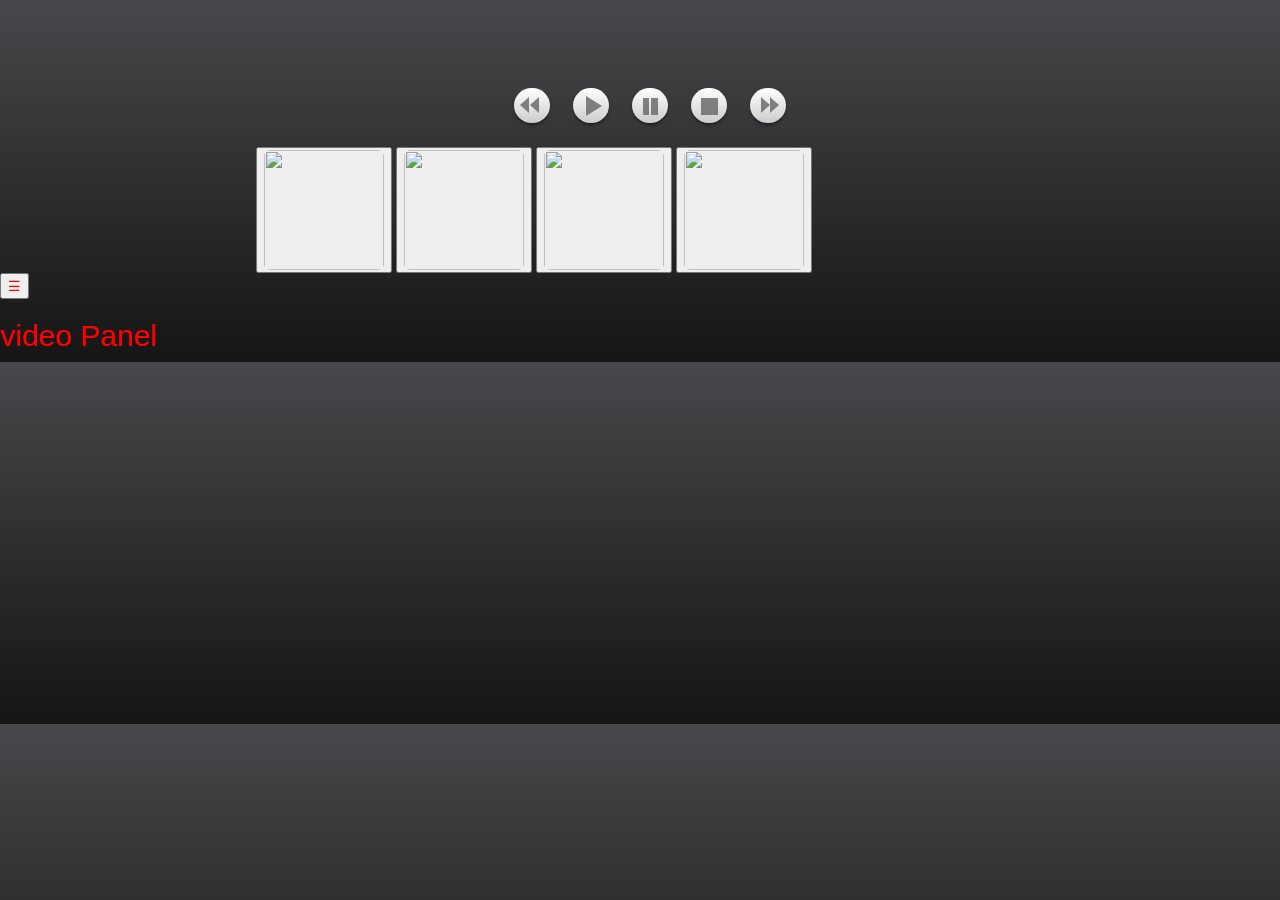
==== ICe Carousel/index.html @ fc362c0b "added video player" ====
<!DOCTYPE html>
<html>
<head lang="en">
        <meta charset="UTF-8">
        <title>Video Carousel</title>
        <meta charset="utf-8">
        <title>Slideout Demo</title>
        <meta http-equiv="cleartype" content="on">
        <meta name="MobileOptimized" content="320">
        <meta name="HandheldFriendly" content="True">
        <meta name="apple-mobile-web-app-capable" content="yes">
        <meta name="viewport" content="width=device-width, initial-scale=1.0, user-scalable=no">

    <link href="style.css" rel="stylesheet"/>
    <script src="apps.js" type="text/javascript"></script>
    <!--Jquery-->
    <script src="jquery-1.9.1.min copy 2.js" type="text/javascript"></script>

    <!-- Latest compiled and minified CSS -->
    <link rel="stylesheet" href="bootstrap/css/bootstrap.min.css">
    <!-- Optional theme -->
    <link rel="stylesheet" href="bootstrap/css/bootstrap-theme.min.css">
    <!-- mini bootstrap -->
    <script src="./bootstrap/js/bootstrap.min.js"></script>

    <!--slideout API   https://github.com/Mango/slideout-->
    <script src="slideout-0.1.7/dist/slideout.min.js"></script>
    <link href="slideout-0.1.7/index.css" rel="stylesheet">
    <link href="slideoutstyle.css" rel="stylesheet">



</head>
<body class="body">



    <div id="player"></div>
    <div id="ytPlaylist"></div>


<menu class="small">
    <button class="rw"></button>
    <button class="play"></button>
    <button class="pause"></button>
    <button class="stop"></button>
    <button class="ff"></button>
</menu>


<div id="buttons">
    <button> <img id="image1" src="http://img.youtube.com/vi/I3IiZU9JBuE/0.jpg" class="img-rounded"> </button>
    <button> <img id="image2" src="http://img.youtube.com/vi/CE3e3hGF2jc/0.jpg" class="img-rounded"></button>
    <button> <img id="image3" src="http://img.youtube.com/vi/IEVE3KSKQ0o/0.jpg" class="img-rounded"> </button>
    <button> <img id="image4" src="http://img.youtube.com/vi/0B2BDn3_lo0/0.jpg" class="img-rounded"> </button>

</div>



<!--slide out videos need to be set to a array of video-->
<nav id="menu">
    <h2>Video Menu</h2>

    <button class="slideVid"><img src="http://img.youtube.com/vi/I3IiZU9JBuE/0.jpg" class="img-rounded"></button>
    <button class="slideVid"><img src="ice-03.jpg" class="img-rounded"></button>
    <button> <img id="image2" src="http://img.youtube.com/vi/CE3e3hGF2jc/0.jpg" class="img-rounded"></button>
    <button> <img id="image3" src="http://img.youtube.com/vi/IEVE3KSKQ0o/0.jpg" class="img-rounded"> </button>
    <button class="slideVid"><img src="ice-03.jpg" class="img-rounded"></button>

    <button class="slideVid"><img src="ice-03.jpg" class="img-rounded"></button>
    <button> <img id="image1" src="http://img.youtube.com/vi/I3IiZU9JBuE/0.jpg" class="img-rounded"> </button>
    <button> <img id="image2" src="http://img.youtube.com/vi/CE3e3hGF2jc/0.jpg" class="img-rounded"></button>
    <button> <img id="image3" src="http://img.youtube.com/vi/IEVE3KSKQ0o/0.jpg" class="img-rounded"> </button>
    <button> <img id="image4" src="http://img.youtube.com/vi/aJJrkyHas78/0.jpg" class="img-rounded"> </button>

</nav>

<main id="panel">
    <header>
        <button class="toggle-button">☰</button>
        <h2>video Panel</h2>
    </header>
</main>


<script>
    //mango slideout
    var slideout = new Slideout({
        'panel': document.getElementById('panel'),
        'menu': document.getElementById('menu'),
        'padding': 256,
        'tolerance': 70,

    });

    // Toggle button
    // jQuery
    $('.toggle-button').on('click', function() {
        slideout.toggle();
    });
</script>



<script>

//    Retrieving playlist information
//
//    player.getPlaylist():Array
//    This function returns an array of the video IDs in the playlist as
//    they are currently ordered. By default, this function will return video IDs
//    in the order designated by the playlist owner. However, if you have called
//    the setShuffle function to shuffle the playlist order, then the getPlaylist()
//    function's return value will reflect the shuffled order.

</script>


<script src="apps.js" type="text/javascript"></script>


</body>
</html>
---- ICe Carousel/style.css ----
.body{
    background-color: #252529; /* Old browsers */

    background: -moz-linear-gradient(top, #dc0c0c 0%, #ff392d 100%); /* FF3.6+ */
    background: -webkit-gradient(linear, left top, left bottom, color-stop(0%, #151515), color-stop(100%, #151515)); /* Chrome,Safari4+ */
    background: -webkit-linear-gradient(top, #48484c 0%, #151515 100%); /* Chrome10+,Safari5.1+  color edit */
    background: -o-linear-gradient(top, #dc0c0c 0%, #ff392d 100%); /* Opera 11.10+ */
    background: -ms-linear-gradient(top, #dc0c0c 0%, #dc0c0c 100%); /* IE10+ */
    background: linear-gradient(top, #dc0c0c 0%, #dc0c0c 100%); /* W3C */
    filter: progid:DXImageTransform.Microsoft.gradient( startColorstr='#cccccc', endColorstr='#888888',GradientType=0 ); /* IE6-9 */
}

/*menu keys  http://codepen.io/imsoper/pen/sewha*/

menu {
    /* @size sets the relative size of the buttons, define before calling the buttons mixin */
    /* Play */
    /* Stop */
    /* Fast-Forward */
    /* Rewind */
    /* Pause */
    margin: 2em auto;
    text-align: center;
    position: relative;
}
menu button {
    position: relative;
    display: inline-block;
    padding: .6em;
    background: linear-gradient(#ffffff, #cccccc), #c9c5c9;
    border-radius: 10em;
    border: 0 solid #d0d0d0;
    width: 8em;
    height: 8em;
    margin-right: 20px;
    box-shadow: 0 0.48em 0.56em rgba(0, 0, 0, 0.4);
}
menu button:hover {
    background: linear-gradient(#f5f5f5, #b9b9b9), #c9c5c9;
}
menu button:before,
menu button:after {
    position: absolute;
    content: " ";
}
menu button:active {
    top: 0.4em;
    box-shadow: 0 0.16em 0.24em rgba(0, 0, 0, 0.4);
}
menu .play:before {
    z-index: 2;
    top: 1.76em;
    left: 2.88em;
    width: 0;
    height: 0;
    border: 2.4em solid transparent;
    border-left-color: rgba(100, 100, 100, 0.8);
    border-left-width: 3.6em;
}
menu .play:hover:before {
    border-left-color: rgba(36, 36, 36, 0.8);
}
menu .stop:before {
    top: 2.24em;
    left: 2.24em;
    width: 3.76em;
    height: 3.76em;
    background: rgba(100, 100, 100, 0.8);
}
menu .stop:hover:before {
    background: rgba(36, 36, 36, 0.8);
}
menu .ff:before,
menu .ff:after {
    width: 0;
    height: 0;
    top: 2.08em;
    border: 2em solid transparent;
    border-left-color: rgba(100, 100, 100, 0.8);
    border-left-width: 2.16em;
}
menu .ff:before {
    left: 2.4em;
}
menu .ff:after {
    left: 4.528em;
    content: " ";
}
menu .ff:hover:before,
menu .ff:hover:after {
    border-left-color: rgba(36, 36, 36, 0.8);
}
menu .rw:before,
menu .rw:after {
    width: 0;
    height: 0;
    top: 2.08em;
    border: 2em solid transparent;
    border-right-color: rgba(100, 100, 100, 0.8);
    border-right-width: 2.16em;
}
menu .rw:before {
    left: 1.76em;
}
menu .rw:after {
    left: -0.4em;
    content: " ";
}
menu .rw:hover:after,
menu .rw:hover:before {
    border-right-color: rgba(36, 36, 36, 0.8);
}
menu .pause:before,
menu .pause:after {
    height: 3.76em;
    width: 1.52em;
    left: 2.32em;
    top: 2.24em;
    display: block;
    background-color: rgba(100, 100, 100, 0.8);
}
menu .pause:after {
    left: 4.32em;
}
menu .pause:hover:before,
menu .pause:hover:after {
    background-color: rgba(36, 36, 36, 0.8);
}
menu.medium {
    /* Play */
    /* Stop */
    /* Fast-Forward */
    /* Rewind */
    /* Pause */
}
menu.medium button {
    position: relative;
    display: inline-block;
    padding: .6em;
    background: linear-gradient(#ffffff, #cccccc), #c9c5c9;
    border-radius: 10em;
    border: 0 solid #d0d0d0;
    width: 5em;
    height: 5em;
    margin-right: 20px;
    box-shadow: 0 0.3em 0.35em rgba(0, 0, 0, 0.4);
}
menu.medium button:hover {
    background: linear-gradient(#f5f5f5, #b9b9b9), #c9c5c9;
}
menu.medium button:before,
menu.medium button:after {
    position: absolute;
    content: " ";
}
menu.medium button:active {
    top: 0.25em;
    box-shadow: 0 0.1em 0.15em rgba(0, 0, 0, 0.4);
}
menu.medium .play:before {
    z-index: 2;
    top: 1.1em;
    left: 1.8em;
    width: 0;
    height: 0;
    border: 1.5em solid transparent;
    border-left-color: rgba(100, 100, 100, 0.8);
    border-left-width: 2.25em;
}
menu.medium .play:hover:before {
    border-left-color: rgba(36, 36, 36, 0.8);
}
menu.medium .stop:before {
    top: 1.4em;
    left: 1.4em;
    width: 2.35em;
    height: 2.35em;
    background: rgba(100, 100, 100, 0.8);
}
menu.medium .stop:hover:before {
    background: rgba(36, 36, 36, 0.8);
}
menu.medium .ff:before,
menu.medium .ff:after {
    width: 0;
    height: 0;
    top: 1.3em;
    border: 1.25em solid transparent;
    border-left-color: rgba(100, 100, 100, 0.8);
    border-left-width: 1.35em;
}
menu.medium .ff:before {
    left: 1.5em;
}
menu.medium .ff:after {
    left: 2.83em;
    content: " ";
}
menu.medium .ff:hover:before,
menu.medium .ff:hover:after {
    border-left-color: rgba(36, 36, 36, 0.8);
}
menu.medium .rw:before,
menu.medium .rw:after {
    width: 0;
    height: 0;
    top: 1.3em;
    border: 1.25em solid transparent;
    border-right-color: rgba(100, 100, 100, 0.8);
    border-right-width: 1.35em;
}
menu.medium .rw:before {
    left: 1.1em;
}
menu.medium .rw:after {
    left: -0.25em;
    content: " ";
}
menu.medium .rw:hover:after,
menu.medium .rw:hover:before {
    border-right-color: rgba(36, 36, 36, 0.8);
}
menu.medium .pause:before,
menu.medium .pause:after {
    height: 2.35em;
    width: 0.95em;
    left: 1.45em;
    top: 1.4em;
    display: block;
    background-color: rgba(100, 100, 100, 0.8);
}
menu.medium .pause:after {
    left: 2.7em;
}
menu.medium .pause:hover:before,
menu.medium .pause:hover:after {
    background-color: rgba(36, 36, 36, 0.8);
}
menu.small {
    /* Play */
    /* Stop */
    /* Fast-Forward */
    /* Rewind */
    /* Pause */
}
menu.small button {
    position: relative;
    display: inline-block;
    padding: .6em;
    background: linear-gradient(#ffffff, #cccccc), #c9c5c9;
    border-radius: 10em;
    border: 0 solid #d0d0d0;
    width: 3em;
    height: 3em;
    margin-right: 20px;
    box-shadow: 0 0.18em 0.21em rgba(0, 0, 0, 0.4);
}
menu.small button:hover {
    background: linear-gradient(#f5f5f5, #b9b9b9), #c9c5c9;
}
menu.small button:before,
menu.small button:after {
    position: absolute;
    content: " ";
}
menu.small button:active {
    top: 0.15em;
    box-shadow: 0 0.06em 0.09em rgba(0, 0, 0, 0.4);
}
menu.small .play:before {
    z-index: 2;
    top: 0.66em;
    left: 1.08em;
    width: 0;
    height: 0;
    border: 0.9em solid transparent;
    border-left-color: rgba(100, 100, 100, 0.8);
    border-left-width: 1.35em;
}
menu.small .play:hover:before {
    border-left-color: rgba(36, 36, 36, 0.8);
}
menu.small .stop:before {
    top: 0.84em;
    left: 0.84em;
    width: 1.41em;
    height: 1.41em;
    background: rgba(100, 100, 100, 0.8);
}
menu.small .stop:hover:before {
    background: rgba(36, 36, 36, 0.8);
}
menu.small .ff:before,
menu.small .ff:after {
    width: 0;
    height: 0;
    top: 0.78em;
    border: 0.75em solid transparent;
    border-left-color: rgba(100, 100, 100, 0.8);
    border-left-width: 0.81em;
}
menu.small .ff:before {
    left: 0.9em;
}
menu.small .ff:after {
    left: 1.698em;
    content: " ";
}
menu.small .ff:hover:before,
menu.small .ff:hover:after {
    border-left-color: rgba(36, 36, 36, 0.8);
}
menu.small .rw:before,
menu.small .rw:after {
    width: 0;
    height: 0;
    top: 0.78em;
    border: 0.75em solid transparent;
    border-right-color: rgba(100, 100, 100, 0.8);
    border-right-width: 0.81em;
}
menu.small .rw:before {
    left: 0.66em;
}
menu.small .rw:after {
    left: -0.15em;
    content: " ";
}
menu.small .rw:hover:after,
menu.small .rw:hover:before {
    border-right-color: rgba(36, 36, 36, 0.8);
}
menu.small .pause:before,
menu.small .pause:after {
    height: 1.41em;
    width: 0.57em;
    left: 0.87em;
    top: 0.84em;
    display: block;
    background-color: rgba(100, 100, 100, 0.8);
}
menu.small .pause:after {
    left: 1.62em;
}
menu.small .pause:hover:before,
menu.small .pause:hover:after {
    background-color: rgba(36, 36, 36, 0.8);
}
/*
The buttons mixin that defines the buttons styles, the @size must be defined to set the relative size
*/
/*
Other Styles
*/
body {
    background: #c1c1c1;
}

img {
    position: relative;
    width: 120px;
    height: 120px;

}

#player{
    position: relative;
    /*padding-bottom: 35.25%;*/
    padding-top: 5%;
    /*padding-top: 1%;*/
    left: 15%;


}

#buttons{
    position: relative;
    left: 20%;

}
---- ICe Carousel/slideout-0.1.7/index.css ----
body {
  width: 100%;
  height: 100%;
}

.slideout-menu {
  position: fixed;
  left: 0;
  top: 0;
  bottom: 0;
  right: 0;
  z-index: 0;
  width: 256px;
  overflow-y: auto;
  -webkit-overflow-scrolling: touch;
  display: none;
}

.slideout-panel {
  position:relative;
  z-index: 1;
}

.slideout-open,
.slideout-open body,
.slideout-open .slideout-panel {
  overflow: hidden;
}

.slideout-open .slideout-menu {
  display: block;
}
---- ICe Carousel/slideoutstyle.css ----
body {
    width: 100%;
    height: 100%;
    color: red;

}

.slideout-menu {
    position: fixed;
    left: 0;
    top: 0;
    bottom: 0;
    right: 0;
    z-index: 0;
    width: 400px;
    overflow-y: auto;
    -webkit-overflow-scrolling: touch;
    display: none;
}

.slideout-panel {
    position:relative;
    z-index: 1;
}

.slideout-open,
.slideout-open body,
.slideout-open .slideout-panel {
    overflow: hidden;
}

.slideout-open .slideout-menu {
    display: block;
}
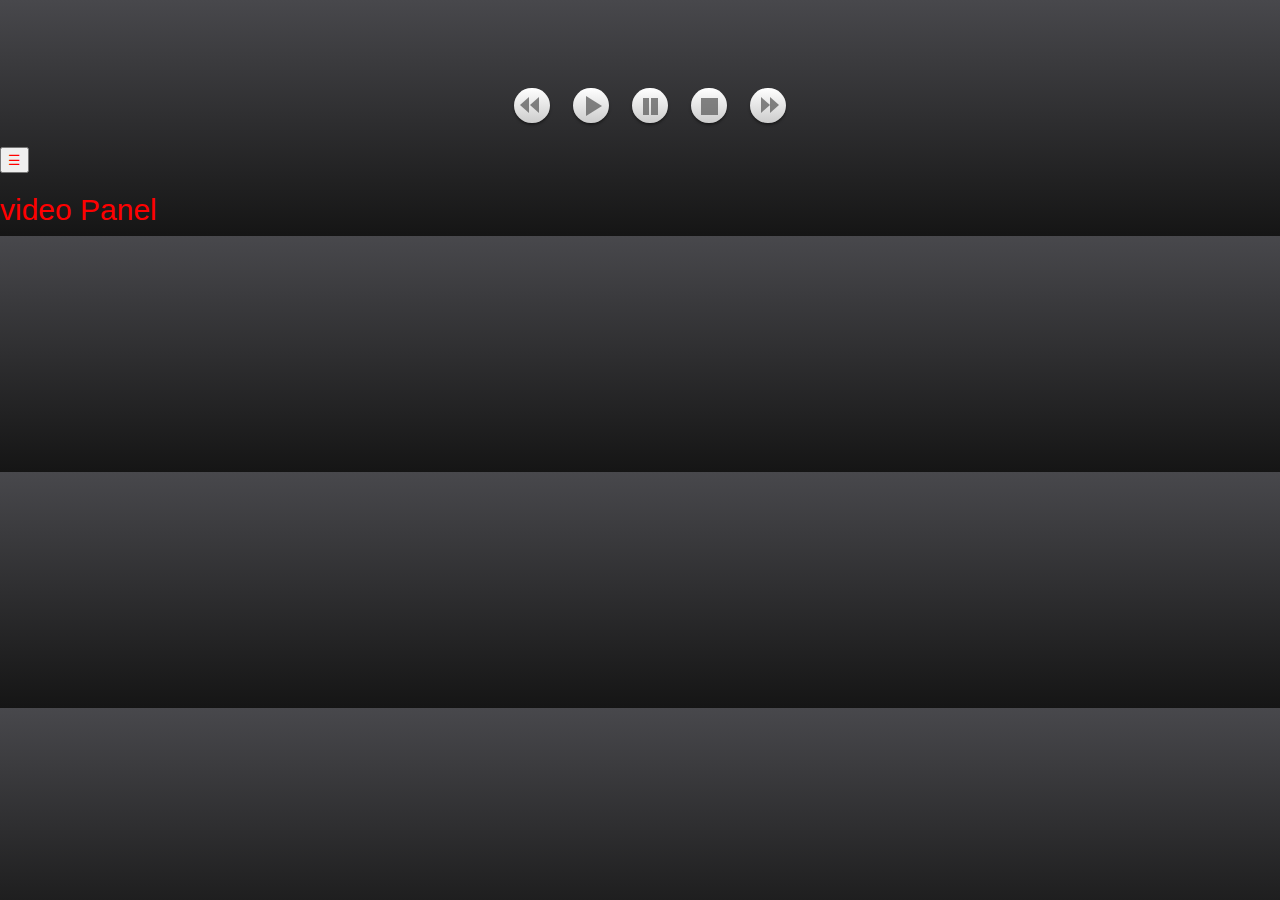
==== commit fa762a73: "hid controls" ====
--- a/ICe Carousel/index.html
+++ b/ICe Carousel/index.html
@@ -48,13 +48,13 @@
 </menu>
 
 
-<div id="buttons">
-    <button> <img id="image1" src="http://img.youtube.com/vi/I3IiZU9JBuE/0.jpg" class="img-rounded"> </button>
-    <button> <img id="image2" src="http://img.youtube.com/vi/CE3e3hGF2jc/0.jpg" class="img-rounded"></button>
-    <button> <img id="image3" src="http://img.youtube.com/vi/IEVE3KSKQ0o/0.jpg" class="img-rounded"> </button>
-    <button> <img id="image4" src="http://img.youtube.com/vi/0B2BDn3_lo0/0.jpg" class="img-rounded"> </button>
+<!--<div id="buttons">-->
+    <!--<button> <img id="image1" src="http://img.youtube.com/vi/I3IiZU9JBuE/0.jpg" class="img-rounded"> </button>-->
+    <!--<button> <img id="image2" src="http://img.youtube.com/vi/CE3e3hGF2jc/0.jpg" class="img-rounded"></button>-->
+    <!--<button> <img id="image3" src="http://img.youtube.com/vi/IEVE3KSKQ0o/0.jpg" class="img-rounded"> </button>-->
+    <!--<button> <img id="image4" src="http://img.youtube.com/vi/0B2BDn3_lo0/0.jpg" class="img-rounded"> </button>-->
 
-</div>
+<!--</div>-->
 
 
 
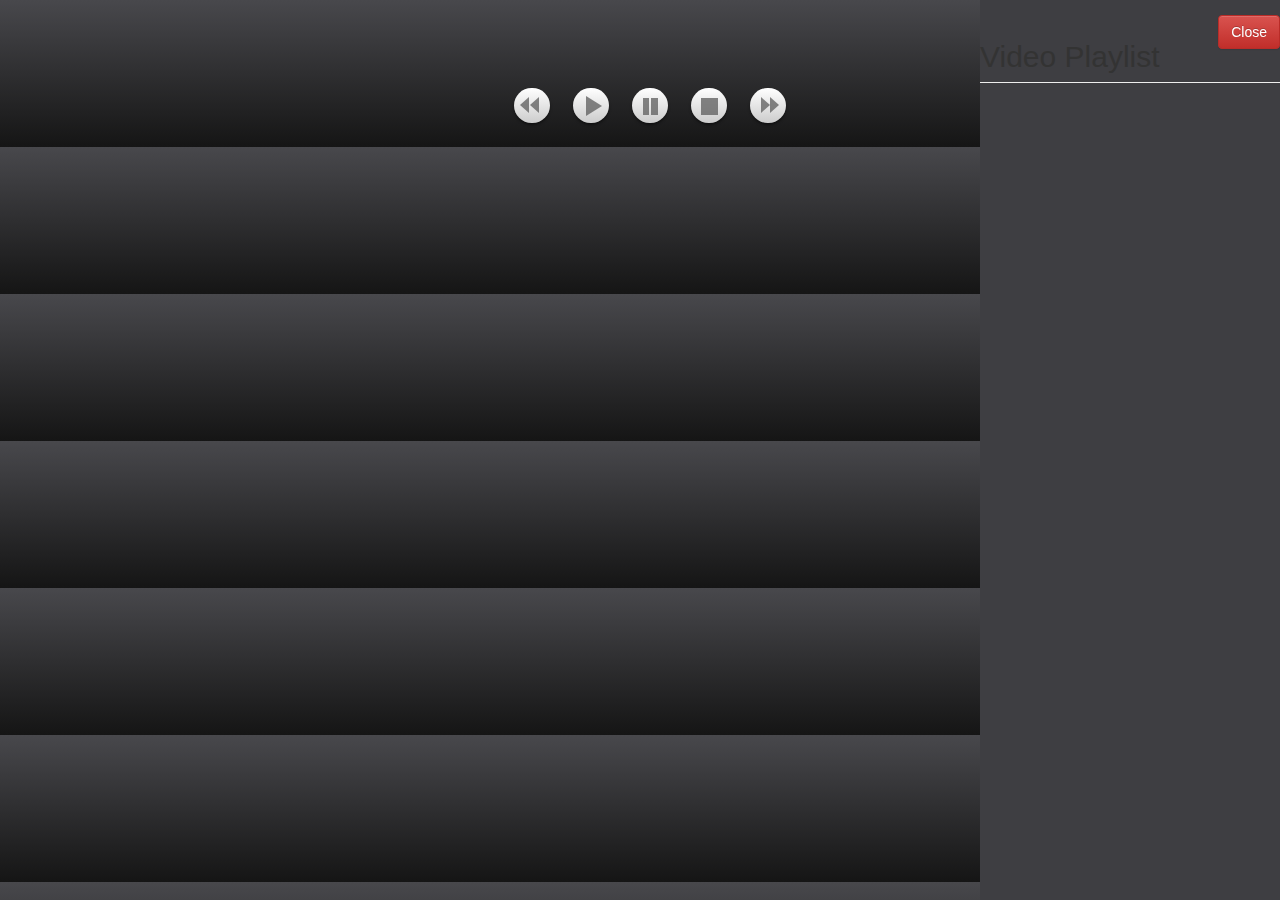
==== commit 70b0e6b5: "restructured codes" ====
--- a/ICe Carousel/index.html
+++ b/ICe Carousel/index.html
@@ -26,17 +26,80 @@
     <!--slideout API   https://github.com/Mango/slideout-->
     <script src="slideout-0.1.7/dist/slideout.min.js"></script>
     <link href="slideout-0.1.7/index.css" rel="stylesheet">
-    <link href="slideoutstyle.css" rel="stylesheet">
+    <link href="Web-DoodlerSidebar.css" rel="stylesheet">
 
 
 
 </head>
+
+
 <body class="body">
+
+<!--DOOOOOOOOODDDBLLLLESSS BARRRSSSSSSS-->
+<body>
+<div>
+    <!-- Wrapper -->
+    <div id="wrapper">
+
+        <!-- Sidebar -->
+        <div id="sidebar-wrapper">
+            <h2 class="page-header">Video Playlist</h2>
+
+            <div id="buttons">
+                <!--videos are stored here -->
+            </div>
+
+        </div>
+        <!-- /#sidebar-wrapper -->
+
+        <!-- Page Content -->
+        <div id="page-content-wrapper" style="position: fixed; height: 0;"></div>
+        <!-- /#page-content-wrapper -->
+
+    </div>
+    <!-- /#wrapper -->
+    <a href="#menu-toggle" type="button" class="btn btn-danger" id="menu-toggle">Close</a>
+    <div id="iframeContainer">
+    </div>
+</div>
+
+<script>
+
+    var counter = 0,onOffCounter = 0;
+
+    var menu_toggle = $("#menu-toggle"),
+            canvas = document.getElementById('myCanvas'),
+            drawButton = document.getElementById('drawButton');
+
+
+
+    //Toggle for sidebar
+    menu_toggle.click(function(e) {
+        e.preventDefault();
+        //$("#wrapper").toggleClass("toggled");
+        //console.log($("#wrapper"));
+
+        if(onOffCounter % 2 == 0){
+            menu_toggle[0].innerHTML = 'Playlist';//change label of button when clicked
+        }
+        else{
+            menu_toggle[0].innerHTML = 'Close';
+        }
+
+        onOffCounter++;
+    });
+
+
+
+</script>
+
+
+
 
 
 
     <div id="player"></div>
-    <div id="ytPlaylist"></div>
+    <!--<div id="ytPlaylist"></div>-->
 
 
 <menu class="small">
@@ -49,74 +112,68 @@
 
 
 <!--<div id="buttons">-->
-    <!--<button> <img id="image1" src="http://img.youtube.com/vi/I3IiZU9JBuE/0.jpg" class="img-rounded"> </button>-->
-    <!--<button> <img id="image2" src="http://img.youtube.com/vi/CE3e3hGF2jc/0.jpg" class="img-rounded"></button>-->
-    <!--<button> <img id="image3" src="http://img.youtube.com/vi/IEVE3KSKQ0o/0.jpg" class="img-rounded"> </button>-->
-    <!--<button> <img id="image4" src="http://img.youtube.com/vi/0B2BDn3_lo0/0.jpg" class="img-rounded"> </button>-->
+
+    <!--&lt;!&ndash;<button> <img  src="http://img.youtube.com/vi/I3IiZU9JBuE/0.jpg" > </button>&ndash;&gt;-->
+    <!--&lt;!&ndash;<button> <img id="image2" src="http://img.youtube.com/vi/CE3e3hGF2jc/0.jpg" class="img-rounded"></button>&ndash;&gt;-->
+    <!--&lt;!&ndash;<button> <img id="image3" src="http://img.youtube.com/vi/IEVE3KSKQ0o/0.jpg" class="img-rounded"> </button>&ndash;&gt;-->
+
+
 
 <!--</div>-->
 
 
 
-<!--slide out videos need to be set to a array of video-->
-<nav id="menu">
-    <h2>Video Menu</h2>
-
-    <button class="slideVid"><img src="http://img.youtube.com/vi/I3IiZU9JBuE/0.jpg" class="img-rounded"></button>
-    <button class="slideVid"><img src="ice-03.jpg" class="img-rounded"></button>
-    <button> <img id="image2" src="http://img.youtube.com/vi/CE3e3hGF2jc/0.jpg" class="img-rounded"></button>
-    <button> <img id="image3" src="http://img.youtube.com/vi/IEVE3KSKQ0o/0.jpg" class="img-rounded"> </button>
-    <button class="slideVid"><img src="ice-03.jpg" class="img-rounded"></button>
-
-    <button class="slideVid"><img src="ice-03.jpg" class="img-rounded"></button>
-    <button> <img id="image1" src="http://img.youtube.com/vi/I3IiZU9JBuE/0.jpg" class="img-rounded"> </button>
-    <button> <img id="image2" src="http://img.youtube.com/vi/CE3e3hGF2jc/0.jpg" class="img-rounded"></button>
-    <button> <img id="image3" src="http://img.youtube.com/vi/IEVE3KSKQ0o/0.jpg" class="img-rounded"> </button>
-    <button> <img id="image4" src="http://img.youtube.com/vi/aJJrkyHas78/0.jpg" class="img-rounded"> </button>
-
-</nav>
-
-<main id="panel">
-    <header>
-        <button class="toggle-button">☰</button>
-        <h2>video Panel</h2>
-    </header>
-</main>
 
 
-<script>
-    //mango slideout
-    var slideout = new Slideout({
-        'panel': document.getElementById('panel'),
-        'menu': document.getElementById('menu'),
-        'padding': 256,
-        'tolerance': 70,
-
-    });
-
-    // Toggle button
-    // jQuery
-    $('.toggle-button').on('click', function() {
-        slideout.toggle();
-    });
-</script>
+    <!-- /#wrapper -->
 
 
 
-<script>
+<!--&lt;!&ndash;slide out videos need to be set to a array of video&ndash;&gt;-->
+<!--<nav id="menu">-->
+    <!--<h2>Video Menu</h2>-->
 
-//    Retrieving playlist information
-//
-//    player.getPlaylist():Array
-//    This function returns an array of the video IDs in the playlist as
-//    they are currently ordered. By default, this function will return video IDs
-//    in the order designated by the playlist owner. However, if you have called
-//    the setShuffle function to shuffle the playlist order, then the getPlaylist()
-//    function's return value will reflect the shuffled order.
+    <!--<button class="slideVid"><img src="http://img.youtube.com/vi/I3IiZU9JBuE/0.jpg" class="img-rounded"></button>-->
+    <!--<button class="slideVid"><img src="ice-03.jpg" class="img-rounded"></button>-->
+    <!--<button> <img id="image2" src="http://img.youtube.com/vi/CE3e3hGF2jc/0.jpg" class="img-rounded"></button>-->
+    <!--<button> <img id="image3" src="http://img.youtube.com/vi/IEVE3KSKQ0o/0.jpg" class="img-rounded"> </button>-->
+    <!--<button class="slideVid"><img src="ice-03.jpg" class="img-rounded"></button>-->
 
-</script>
+    <!--<button class="slideVid"><img src="ice-03.jpg" class="img-rounded"></button>-->
+    <!--<button> <img id="image1" src="http://img.youtube.com/vi/I3IiZU9JBuE/0.jpg" class="img-rounded"> </button>-->
+    <!--<button> <img id="image2" src="http://img.youtube.com/vi/CE3e3hGF2jc/0.jpg" class="img-rounded"></button>-->
+    <!--<button> <img id="image3" src="http://img.youtube.com/vi/IEVE3KSKQ0o/0.jpg" class="img-rounded"> </button>-->
+    <!--<button> <img id="image4" src="http://img.youtube.com/vi/aJJrkyHas78/0.jpg" class="img-rounded"> </button>-->
+
+<!--</nav>-->
+
+<!--<main id="panel">-->
+    <!--<header>-->
+        <!--<button class="toggle-button">☰</button>-->
+        <!--<h2>video Panel</h2>-->
+    <!--</header>-->
+<!--</main>-->
 
 
+<!--<script>-->
+    <!--//mango slideout-->
+    <!--var slideout = new Slideout({-->
+        <!--'panel': document.getElementById('panel'),-->
+        <!--'menu': document.getElementById('menu'),-->
+        <!--'padding': 256,-->
+        <!--'tolerance': 70,-->
+
+    <!--});-->
+
+    <!--// Toggle button-->
+    <!--// jQuery-->
+    <!--$('.toggle-button').on('click', function() {-->
+        <!--slideout.toggle();-->
+    <!--});-->
+<!--</script>-->
+
+
+<script src="./sideBar/sideBar.js" type="text/javascript"></script>
 <script src="apps.js" type="text/javascript"></script>
 
 
--- a/ICe Carousel/style.css
+++ b/ICe Carousel/style.css
@@ -374,8 +374,19 @@
 }
 
 #buttons{
-    position: relative;
-    left: 20%;
-
-}
-
+    /*position: relative;*/
+    /*left: auto;*/
+
+
+
+}
+
+#jDivs{
+
+    display: inline-block;
+    width: 120px;
+    height: 120px;
+    /*right: auto;*/
+
+}
+
--- a/ICe Carousel/Web-DoodlerSidebar.css
+++ b/ICe Carousel/Web-DoodlerSidebar.css
@@ -0,0 +1,137 @@
+/* Search 'modify' to change the size of the sidebar */
+
+#menu-toggle{
+    float: right;
+    z-index: 1000;
+}
+
+#wrapper {
+    padding-left: 0;
+    -webkit-transition: all 0.5s ease;
+    -moz-transition: all 0.5s ease;
+    -o-transition: all 0.5s ease;
+    transition: all 0.5s ease;
+}
+
+#wrapper.toggled {
+    padding-right: 350px;
+}
+
+#sidebar-wrapper {
+    z-index: 1000;
+    position: fixed;
+    /*  modify right to change the size of the sideBar  */
+    right: 300px;
+    width: 0;
+    height: 100%;
+    margin-right: -300px;
+    overflow-y: auto;
+    background: rgb(62, 62, 66);                  /*color*/
+    -webkit-transition: all 0.5s ease;
+    -moz-transition: all 0.5s ease;
+    -o-transition: all 0.5s ease;
+    transition: all 0.5s ease;
+}
+
+#wrapper.toggled #sidebar-wrapper {
+    /*  modify width to change the size of the sideBar  */
+    width: 300px;
+}
+
+#page-content-wrapper {
+    width: 100%;
+    position: absolute;
+    padding: 10px;
+}
+
+#wrapper.toggled #page-content-wrapper {
+    position: absolute;
+    /*  modify margin-left to change the size of the sideBar  */
+    margin-left: -300px;
+}
+
+/* Sidebar Styles */
+
+.sidebar-nav {
+    position: absolute;
+    top: 0;
+    /*  modify width to change the size of the sideBar  */
+    width: 300px;
+    margin: 0;
+    padding: 0;
+    list-style: none;
+}
+
+.sidebar-nav li {
+    text-indent: 20px;
+    line-height: 40px;
+}
+
+.sidebar-nav li a {
+    display: block;
+    text-decoration: none;
+    color: #2d3b59;
+}
+
+.sidebar-nav li a:hover {
+    text-decoration: none;
+    color: #4494ff;
+    background: rgba(255,255,255,0.2);
+}
+
+.sidebar-nav li a:active,
+.sidebar-nav li a:focus {
+    text-decoration: none;
+}
+
+.sidebar-nav > .sidebar-brand {
+    height: 65px;
+    font-size: 18px;
+    line-height: 60px;
+}
+
+.sidebar-nav > .sidebar-brand a {
+    color: #994042;
+}
+
+.sidebar-nav > .sidebar-brand a:hover {
+    color: #d30d1a;
+    background: none;
+}
+
+@media(min-width:768px) {
+    #wrapper {
+        /*  modify padding-right to change the size of the sideBar  */
+        padding-right: 300px;
+    }
+
+    #wrapper.toggled {
+        padding-right: 0;
+    }
+
+    #sidebar-wrapper {
+        /*  modify sidebar-wrapper to change the size of the sideBar  */
+        width: 300px;
+    }
+
+    #wrapper.toggled #sidebar-wrapper {
+        width: 0;
+    }
+
+    #page-content-wrapper {
+        padding: 20px;
+        position: relative;
+    }
+
+    #wrapper.toggled #page-content-wrapper {
+        position: relative;
+        margin-left: 0;
+    }
+}
+
+
+#menu-toggle {
+    position: fixed;
+    right: 0;
+    top: 15px;
+}
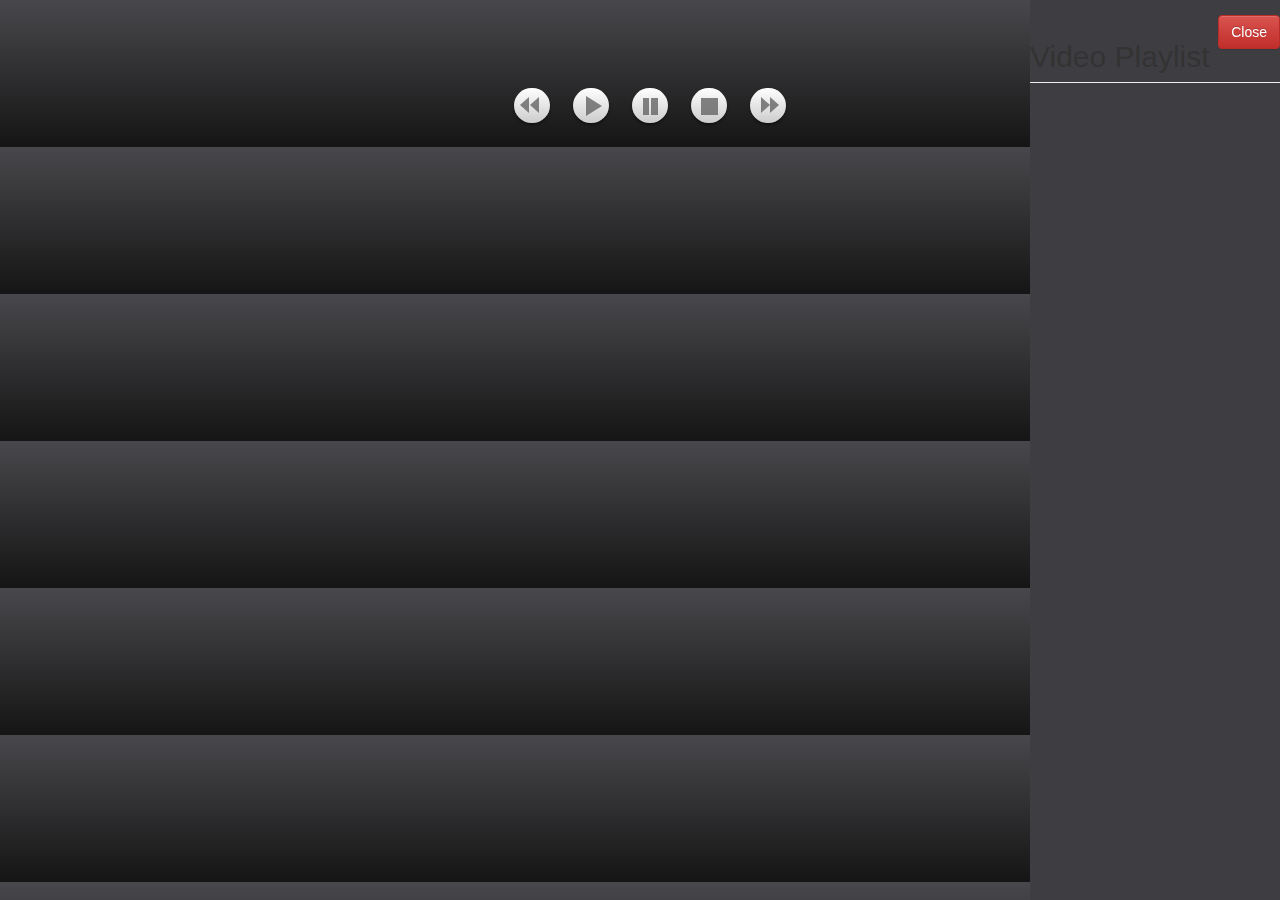
==== commit 6e2cbb9c: "Finished video player" ====
--- a/ICe Carousel/index.html
+++ b/ICe Carousel/index.html
@@ -4,12 +4,14 @@
         <meta charset="UTF-8">
         <title>Video Carousel</title>
         <meta charset="utf-8">
-        <title>Slideout Demo</title>
+
         <meta http-equiv="cleartype" content="on">
         <meta name="MobileOptimized" content="320">
         <meta name="HandheldFriendly" content="True">
         <meta name="apple-mobile-web-app-capable" content="yes">
         <meta name="viewport" content="width=device-width, initial-scale=1.0, user-scalable=no">
+
+    <link rel="shortcut icon" href="http://www.iconj.com/ico/q/t/qtagit3rc6.ico" type="image/x-icon" />
 
     <link href="style.css" rel="stylesheet"/>
     <script src="apps.js" type="text/javascript"></script>
@@ -24,8 +26,6 @@
     <script src="./bootstrap/js/bootstrap.min.js"></script>
 
     <!--slideout API   https://github.com/Mango/slideout-->
-    <script src="slideout-0.1.7/dist/slideout.min.js"></script>
-    <link href="slideout-0.1.7/index.css" rel="stylesheet">
     <link href="Web-DoodlerSidebar.css" rel="stylesheet">
 
 
@@ -41,11 +41,14 @@
     <!-- Wrapper -->
     <div id="wrapper">
 
+
+
         <!-- Sidebar -->
         <div id="sidebar-wrapper">
             <h2 class="page-header">Video Playlist</h2>
 
             <div id="buttons">
+
                 <!--videos are stored here -->
             </div>
 
@@ -63,21 +66,18 @@
     </div>
 </div>
 
+
 <script>
 
+    //sidebar script
     var counter = 0,onOffCounter = 0;
 
-    var menu_toggle = $("#menu-toggle"),
-            canvas = document.getElementById('myCanvas'),
-            drawButton = document.getElementById('drawButton');
-
-
+    var menu_toggle = $("#menu-toggle");
 
     //Toggle for sidebar
     menu_toggle.click(function(e) {
         e.preventDefault();
-        //$("#wrapper").toggleClass("toggled");
-        //console.log($("#wrapper"));
+
 
         if(onOffCounter % 2 == 0){
             menu_toggle[0].innerHTML = 'Playlist';//change label of button when clicked
@@ -93,15 +93,15 @@
 
 </script>
 
+<!--container keeps uer from touching player -->
+<div id="container">
+    <!--youtube player -->
+    <div id="player"></div>
+
+</div>
 
 
-
-
-
-    <div id="player"></div>
-    <!--<div id="ytPlaylist"></div>-->
-
-
+<!--player buttons-->
 <menu class="small">
     <button class="rw"></button>
     <button class="play"></button>
@@ -111,66 +111,6 @@
 </menu>
 
 
-<!--<div id="buttons">-->
-
-    <!--&lt;!&ndash;<button> <img  src="http://img.youtube.com/vi/I3IiZU9JBuE/0.jpg" > </button>&ndash;&gt;-->
-    <!--&lt;!&ndash;<button> <img id="image2" src="http://img.youtube.com/vi/CE3e3hGF2jc/0.jpg" class="img-rounded"></button>&ndash;&gt;-->
-    <!--&lt;!&ndash;<button> <img id="image3" src="http://img.youtube.com/vi/IEVE3KSKQ0o/0.jpg" class="img-rounded"> </button>&ndash;&gt;-->
-
-
-
-<!--</div>-->
-
-
-
-
-
-    <!-- /#wrapper -->
-
-
-
-<!--&lt;!&ndash;slide out videos need to be set to a array of video&ndash;&gt;-->
-<!--<nav id="menu">-->
-    <!--<h2>Video Menu</h2>-->
-
-    <!--<button class="slideVid"><img src="http://img.youtube.com/vi/I3IiZU9JBuE/0.jpg" class="img-rounded"></button>-->
-    <!--<button class="slideVid"><img src="ice-03.jpg" class="img-rounded"></button>-->
-    <!--<button> <img id="image2" src="http://img.youtube.com/vi/CE3e3hGF2jc/0.jpg" class="img-rounded"></button>-->
-    <!--<button> <img id="image3" src="http://img.youtube.com/vi/IEVE3KSKQ0o/0.jpg" class="img-rounded"> </button>-->
-    <!--<button class="slideVid"><img src="ice-03.jpg" class="img-rounded"></button>-->
-
-    <!--<button class="slideVid"><img src="ice-03.jpg" class="img-rounded"></button>-->
-    <!--<button> <img id="image1" src="http://img.youtube.com/vi/I3IiZU9JBuE/0.jpg" class="img-rounded"> </button>-->
-    <!--<button> <img id="image2" src="http://img.youtube.com/vi/CE3e3hGF2jc/0.jpg" class="img-rounded"></button>-->
-    <!--<button> <img id="image3" src="http://img.youtube.com/vi/IEVE3KSKQ0o/0.jpg" class="img-rounded"> </button>-->
-    <!--<button> <img id="image4" src="http://img.youtube.com/vi/aJJrkyHas78/0.jpg" class="img-rounded"> </button>-->
-
-<!--</nav>-->
-
-<!--<main id="panel">-->
-    <!--<header>-->
-        <!--<button class="toggle-button">☰</button>-->
-        <!--<h2>video Panel</h2>-->
-    <!--</header>-->
-<!--</main>-->
-
-
-<!--<script>-->
-    <!--//mango slideout-->
-    <!--var slideout = new Slideout({-->
-        <!--'panel': document.getElementById('panel'),-->
-        <!--'menu': document.getElementById('menu'),-->
-        <!--'padding': 256,-->
-        <!--'tolerance': 70,-->
-
-    <!--});-->
-
-    <!--// Toggle button-->
-    <!--// jQuery-->
-    <!--$('.toggle-button').on('click', function() {-->
-        <!--slideout.toggle();-->
-    <!--});-->
-<!--</script>-->
 
 
 <script src="./sideBar/sideBar.js" type="text/javascript"></script>
--- a/ICe Carousel/style.css
+++ b/ICe Carousel/style.css
@@ -368,25 +368,30 @@
     /*padding-bottom: 35.25%;*/
     padding-top: 5%;
     /*padding-top: 1%;*/
-    left: 15%;
+    left: 5%;
 
 
 }
 
 #buttons{
-    /*position: relative;*/
-    /*left: auto;*/
-
-
-
-}
+    position: relative;
+    left: auto;
+
+}
+
 
 #jDivs{
 
     display: inline-block;
     width: 120px;
     height: 120px;
-    /*right: auto;*/
-
-}
-
+    right: auto;
+
+}
+
+
+#container{
+    pointer-events: none;
+}
+
+
--- a/ICe Carousel/Web-DoodlerSidebar.css
+++ b/ICe Carousel/Web-DoodlerSidebar.css
@@ -111,7 +111,7 @@
 
     #sidebar-wrapper {
         /*  modify sidebar-wrapper to change the size of the sideBar  */
-        width: 300px;
+        width: 250px;
     }
 
     #wrapper.toggled #sidebar-wrapper {
